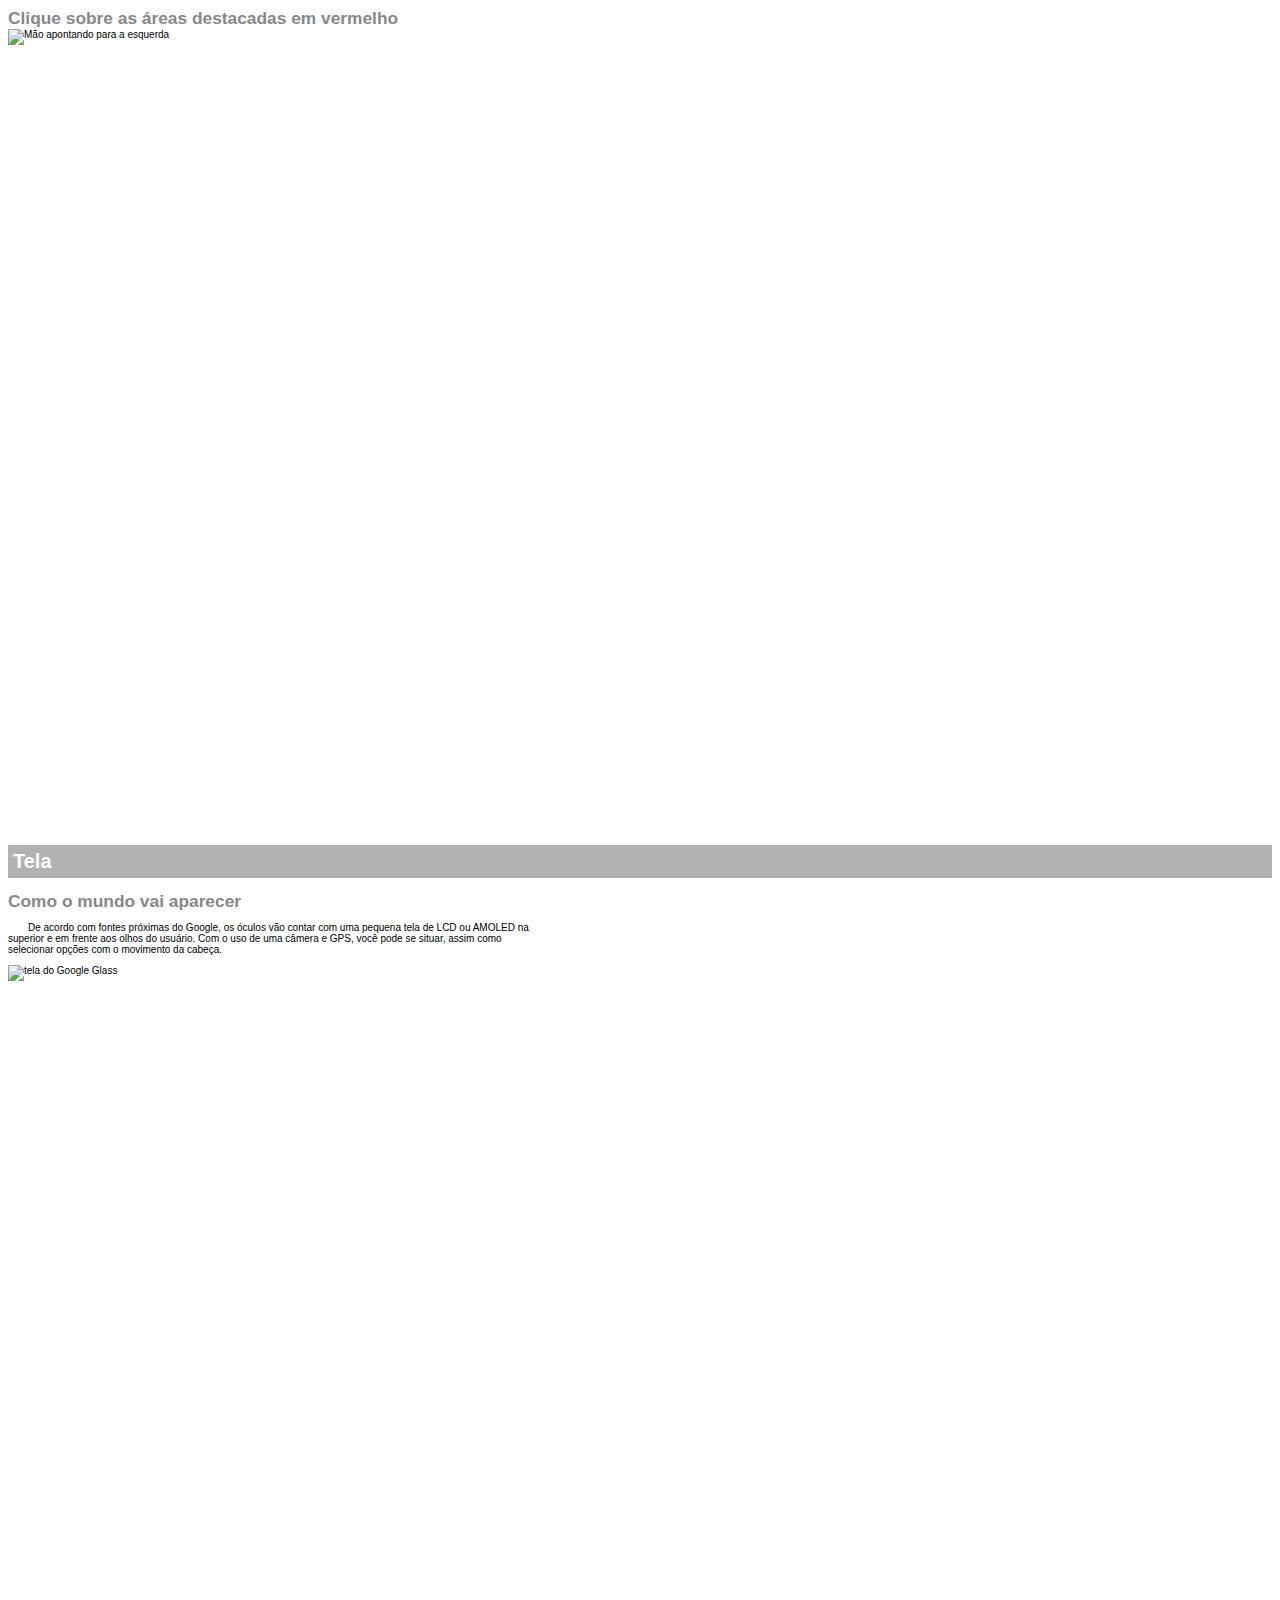
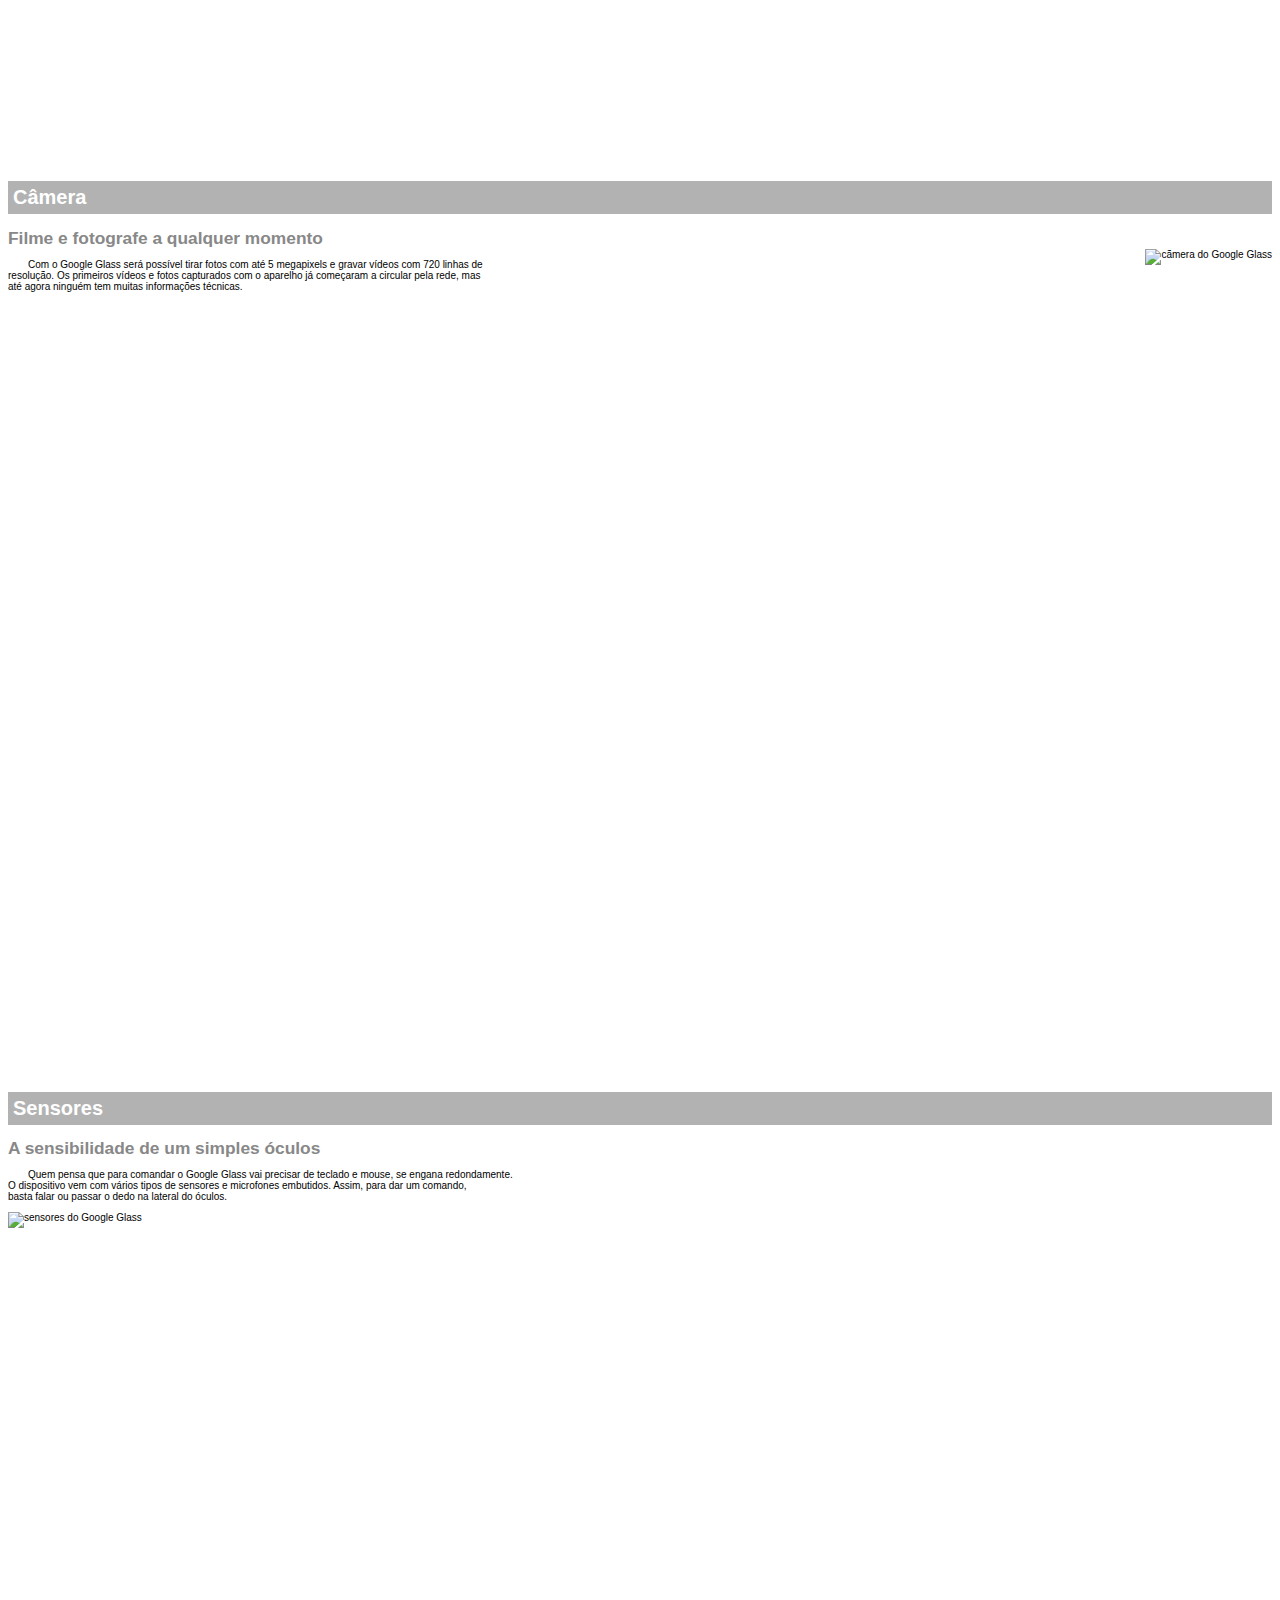
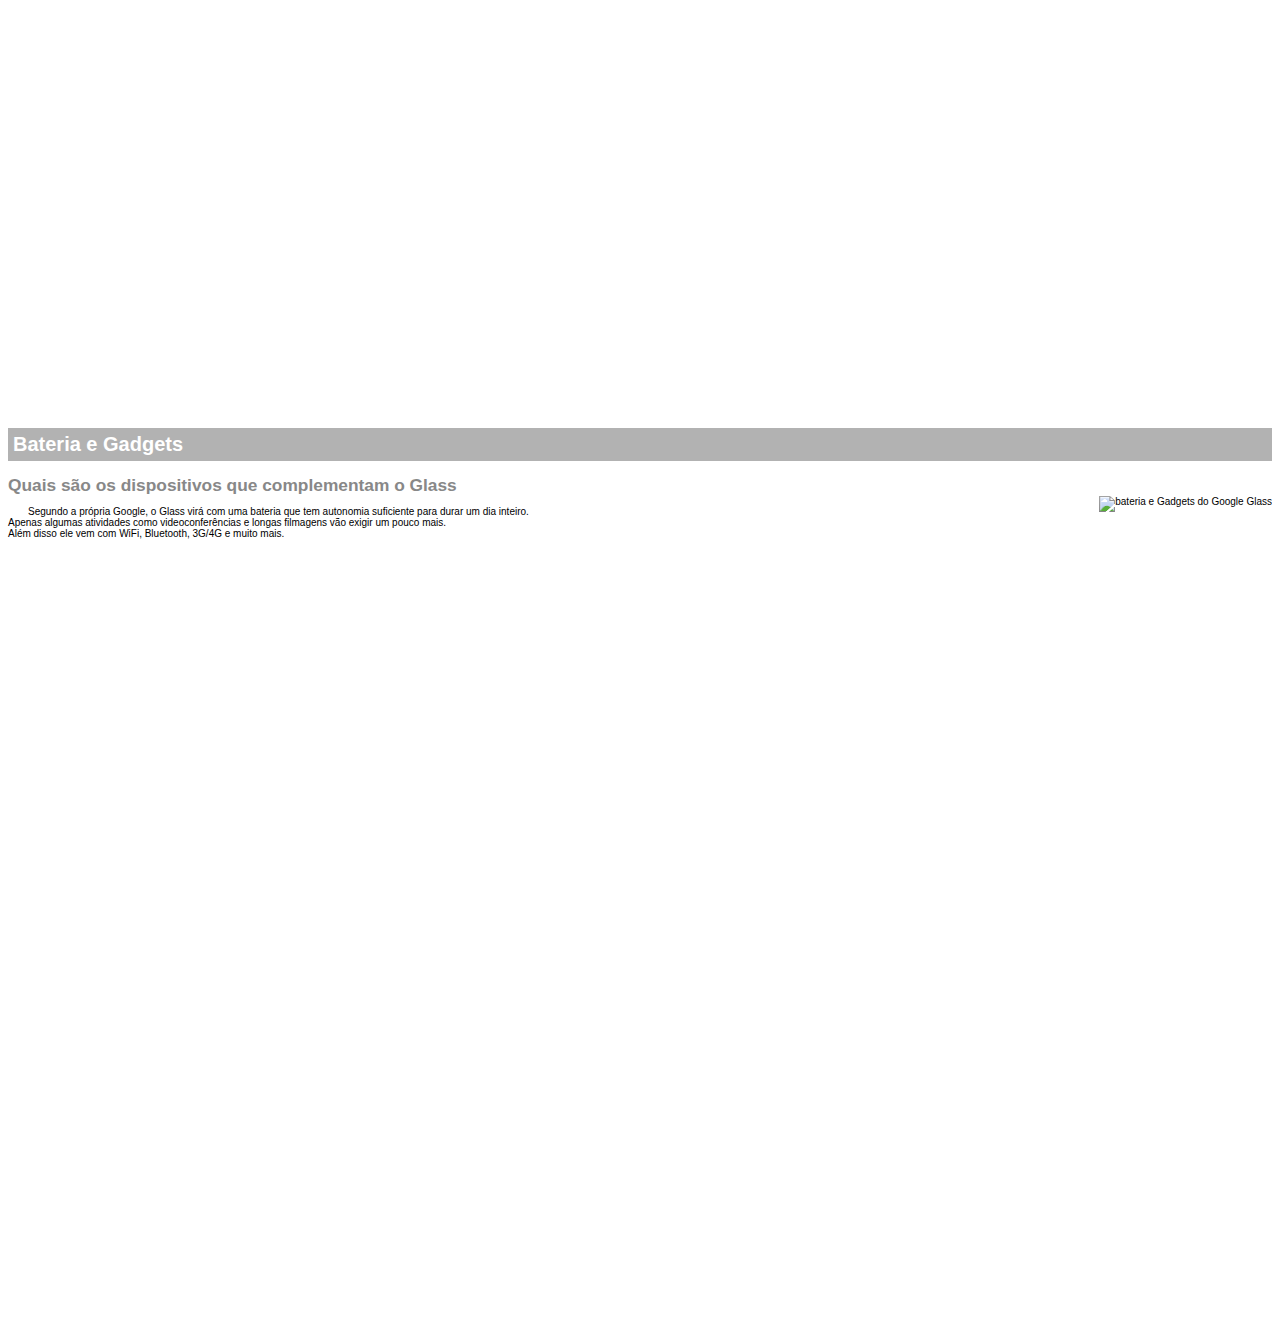
==== html5/curso-html5-pacote01/projeto-glass-html5/google-glass.html @ 5f44e023 "carregar 2 arquivos ao mesmo tempo" ====
<!DOCTYPE html>
<html>
    <head>
         <meta charset="UTF-8" />
         <title>Informações sobre Google Glass</title>
         <style>
             body {
                 font-family: Arial;
                 font-size: 10px;
                 

             }

             p {
                 text-align: justify;
                 text-indent: 20px;
             }

             article h1 {
                 font-size: 15pt;
                 color: white;
                 background-color: rgba(0, 0, 0, .3);
                 padding: 5px;
                 margin: opx;
             }

             article h2 {
                 font-size: 13pt ;
                 color: #888888;
                 margin: 0px;
             }
             article {
                 margin-bottom: 800px;
             }

             img.img-dir {
                 display: block;
                 float: right;
                 margin-left: 5px ;

             }

             
                
                
             
         </style>




    </head>

<body>
  <article id="topo"> 
      <header>
          <h2> Clique sobre as áreas destacadas em vermelho</h2> 
    </header>
<img src="_imagens/mao.png" alt="Mão apontando para a esquerda "></article>

<article id="tela"> 
    <header>
 <h1> Tela</h1>  
    <h2> Como o mundo vai aparecer </h2>
<p> De acordo com fontes próximas do Google, os óculos vão contar com uma pequena tela de LCD ou AMOLED na  <br> superior e em frente aos olhos do usuário. Com o uso de uma câmera e GPS, você pode se situar, assim como <br>selecionar opções com o movimento da cabeça.</p>
<img src="_imagens/det-tela.jpg" alt="tela do Google Glass">
</header>
</article>

<article id="camara">
    <header>
   <h1> Câmera</h1>
<h2> Filme e fotografe a qualquer momento</h2>
<img src="_imagens/det-camera.jpg" class="img-dir" alt="cãmera do Google Glass">
<p> Com o Google Glass será possível tirar fotos com até 5 megapixels e gravar vídeos com 720 linhas de <br>resolução. Os primeiros vídeos e fotos capturados com o aparelho já começaram a circular pela rede, mas <br>até agora ninguém tem muitas informações técnicas.</p>
</header>
</article>

<article id="sensores">  
    <header>
   <h1> Sensores</h1>
 <h2>A sensibilidade de um simples óculos</h2>
    <p>Quem pensa que para comandar o Google Glass vai precisar de teclado e mouse, se engana redondamente.<br> O dispositivo vem com vários tipos de sensores e microfones embutidos. Assim, para dar um comando, <br>basta falar ou passar o dedo na lateral do óculos.</p>
<img src="_imagens/det-touch.jpg" alt="sensores do Google Glass">
</header>
</article> 

<article id="gadgets"> 
    <header></header>
   <h1> Bateria e Gadgets</h1>
<h2>Quais são os dispositivos que complementam o Glass</h2>
<img src="_imagens/det-bateria.jpg" class="img-dir" alt="bateria e Gadgets do Google Glass">
<p>Segundo a própria Google, o Glass virá com uma bateria que tem autonomia suficiente para durar um dia inteiro.<br> Apenas algumas atividades como videoconferências e longas filmagens vão exigir um pouco mais. <br>Além disso ele vem com WiFi, Bluetooth, 3G/4G e muito mais.</p>
  </header>
  </article>
 </body>
</html>
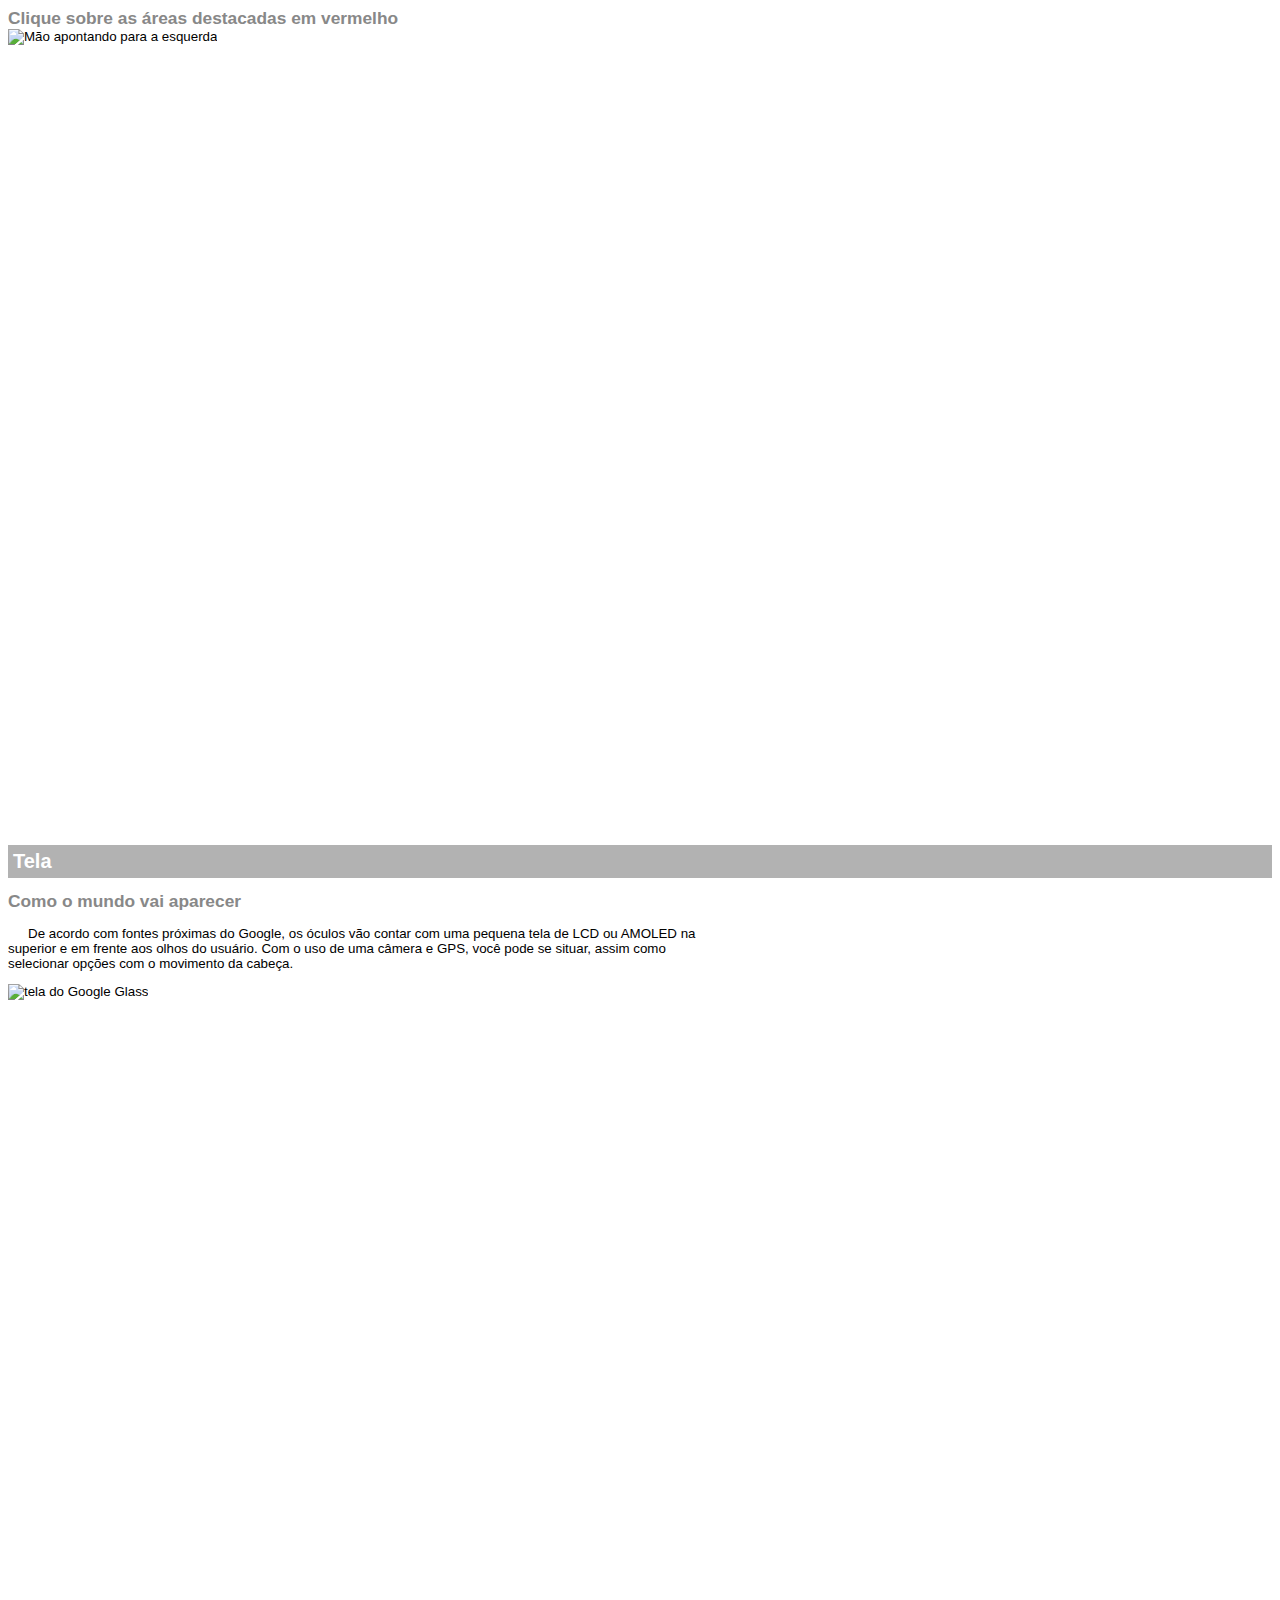
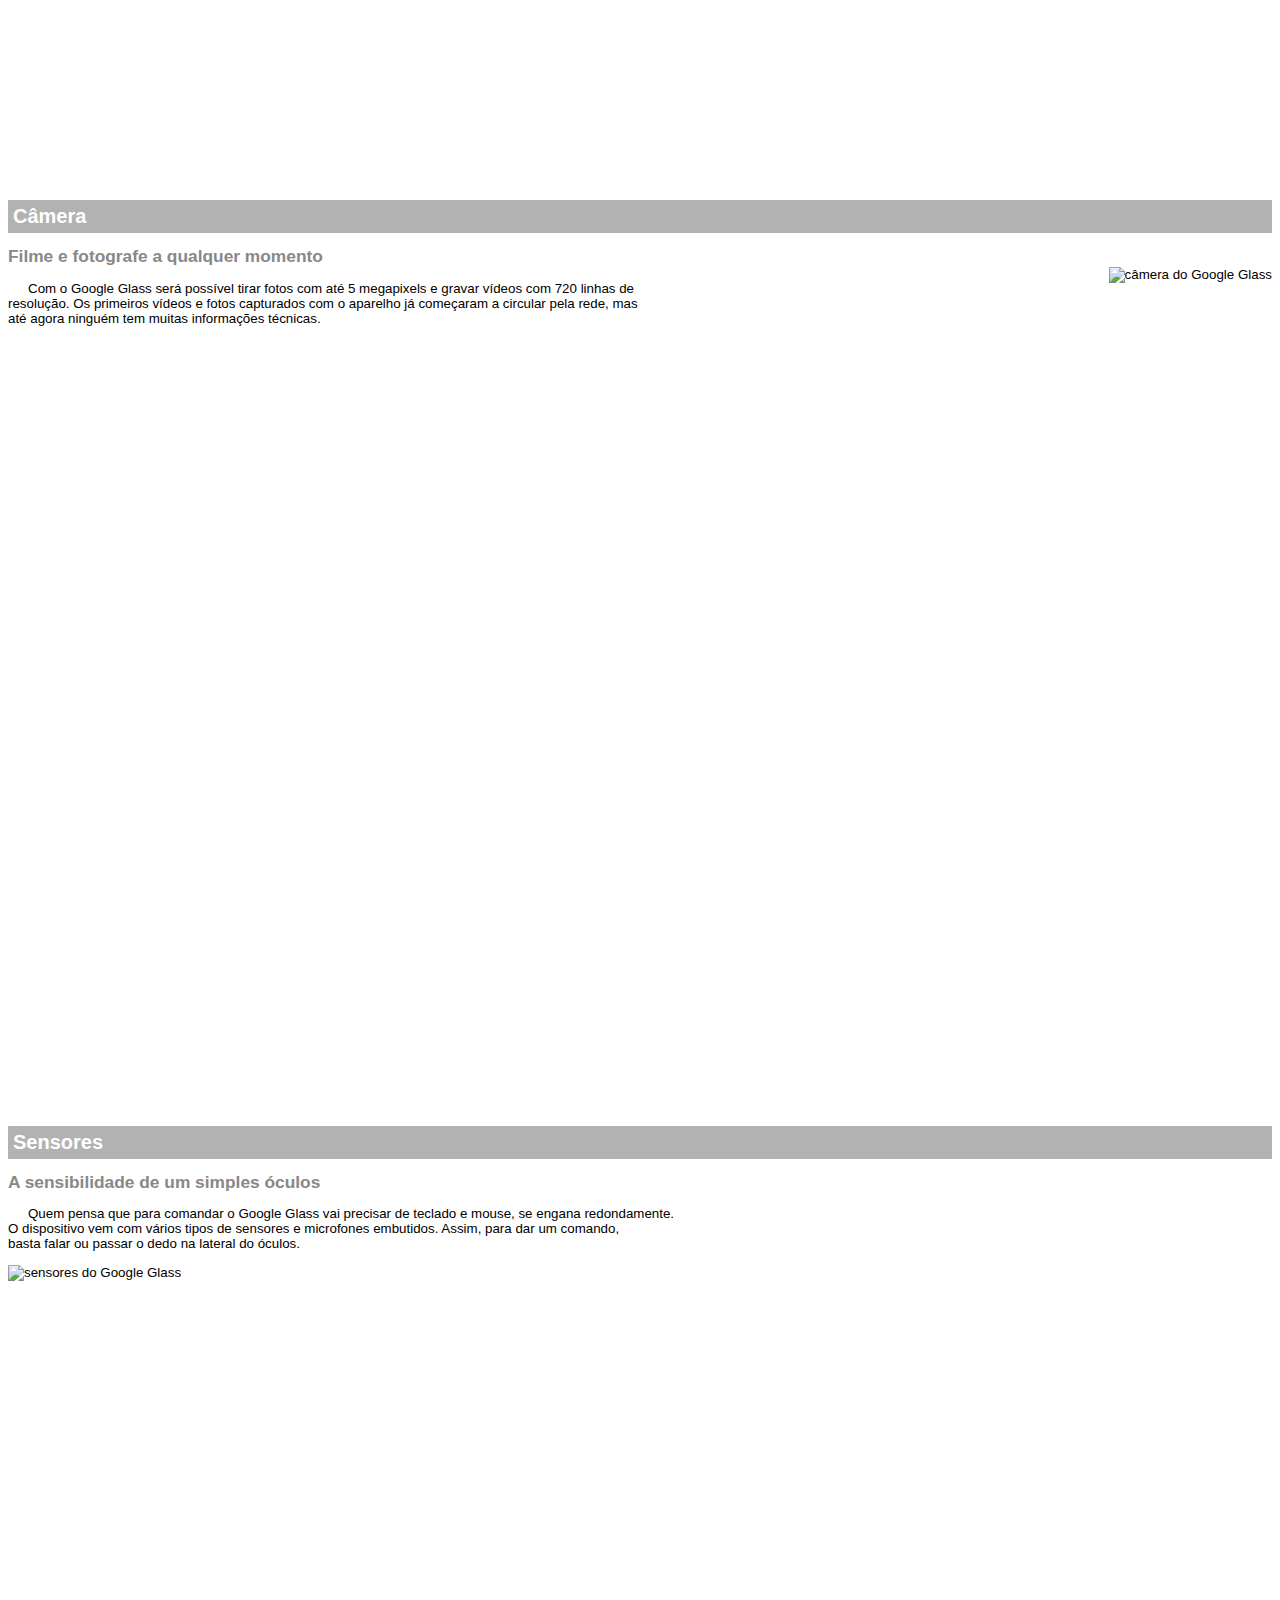
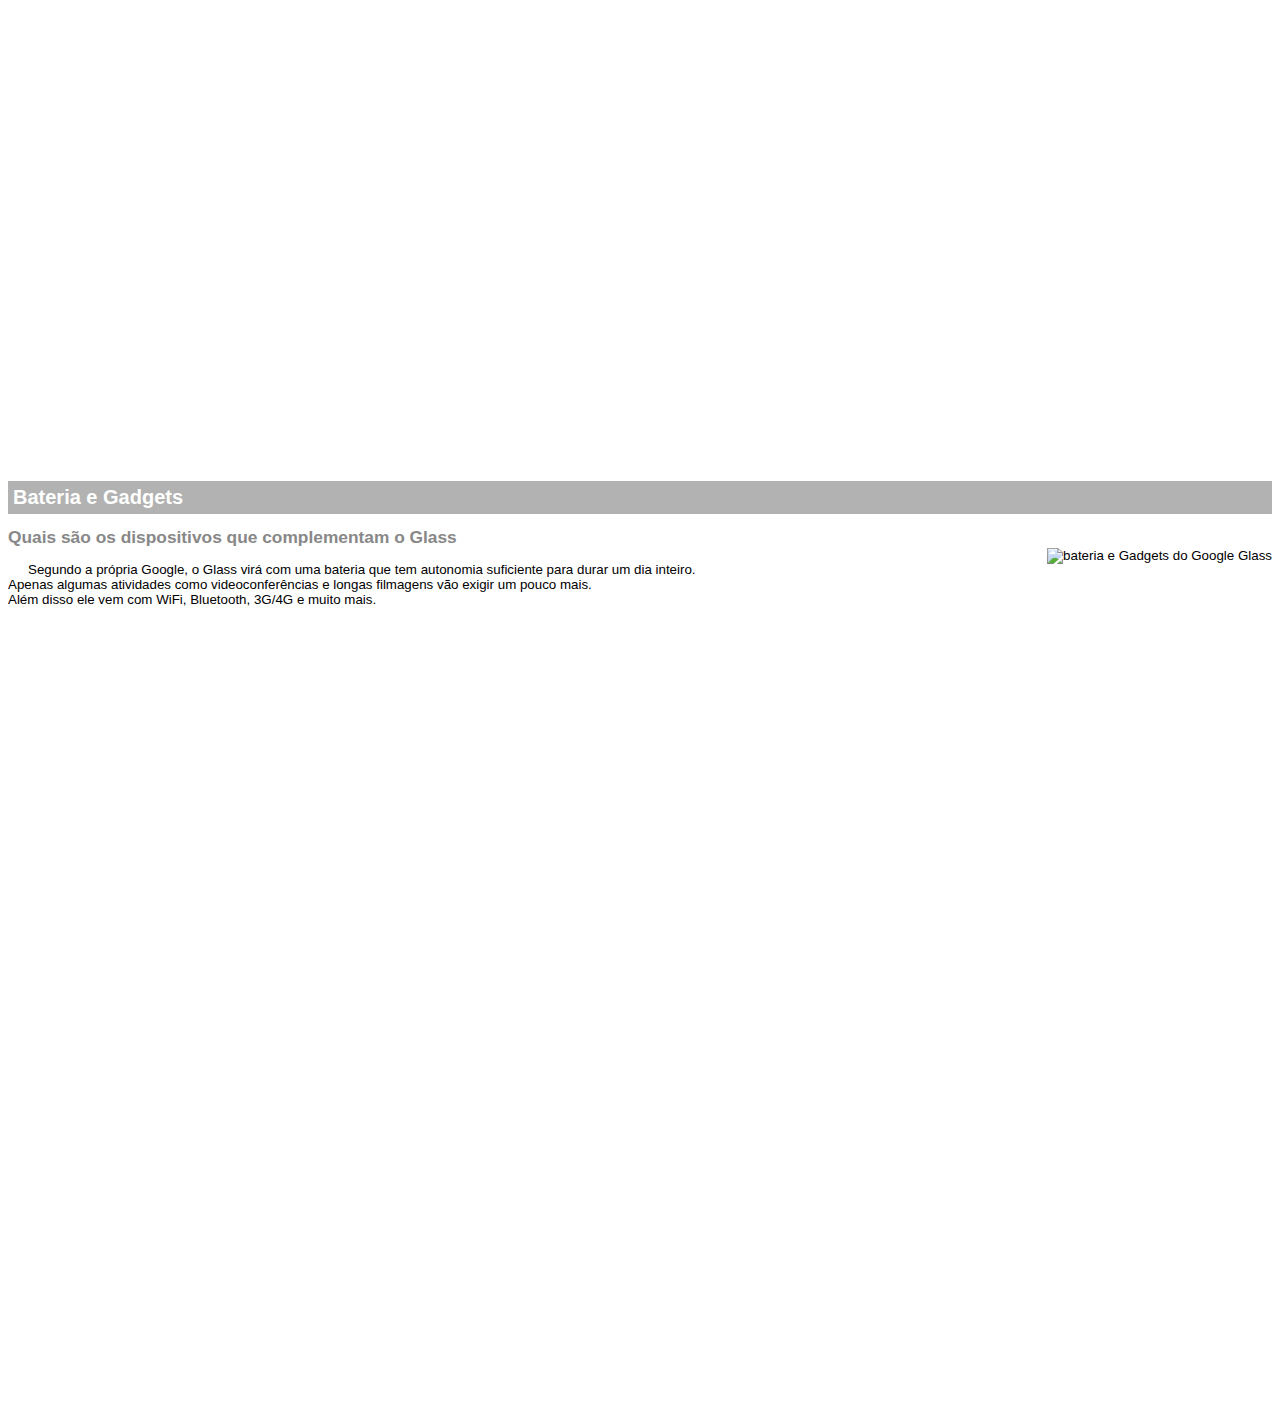
==== commit 888ce2cd: "Trablhando com mapa" ====
--- a/html5/curso-html5-pacote01/projeto-glass-html5/google-glass.html
+++ b/html5/curso-html5-pacote01/projeto-glass-html5/google-glass.html
@@ -6,7 +6,7 @@
          <style>
              body {
                  font-family: Arial;
-                 font-size: 10px;
+                 font-size: 10pt;
                  
 
              }
@@ -18,7 +18,7 @@
 
              article h1 {
                  font-size: 15pt;
-                 color: white;
+                 color: #ffffff;
                  background-color: rgba(0, 0, 0, .3);
                  padding: 5px;
                  margin: opx;
@@ -60,19 +60,20 @@
 
 <article id="tela"> 
     <header>
- <h1> Tela</h1>  
+     <h1> Tela</h1>  
     <h2> Como o mundo vai aparecer </h2>
 <p> De acordo com fontes próximas do Google, os óculos vão contar com uma pequena tela de LCD ou AMOLED na  <br> superior e em frente aos olhos do usuário. Com o uso de uma câmera e GPS, você pode se situar, assim como <br>selecionar opções com o movimento da cabeça.</p>
 <img src="_imagens/det-tela.jpg" alt="tela do Google Glass">
 </header>
 </article>
 
-<article id="camara">
+<article id="camera">
     <header>
    <h1> Câmera</h1>
 <h2> Filme e fotografe a qualquer momento</h2>
-<img src="_imagens/det-camera.jpg" class="img-dir" alt="cãmera do Google Glass">
+<img src="_imagens/det-camera.jpg" class="img-dir" alt="câmera do Google Glass">
 <p> Com o Google Glass será possível tirar fotos com até 5 megapixels e gravar vídeos com 720 linhas de <br>resolução. Os primeiros vídeos e fotos capturados com o aparelho já começaram a circular pela rede, mas <br>até agora ninguém tem muitas informações técnicas.</p>
+
 </header>
 </article>
 
@@ -86,7 +87,7 @@
 </article> 
 
 <article id="gadgets"> 
-    <header></header>
+    <header>
    <h1> Bateria e Gadgets</h1>
 <h2>Quais são os dispositivos que complementam o Glass</h2>
 <img src="_imagens/det-bateria.jpg" class="img-dir" alt="bateria e Gadgets do Google Glass">
